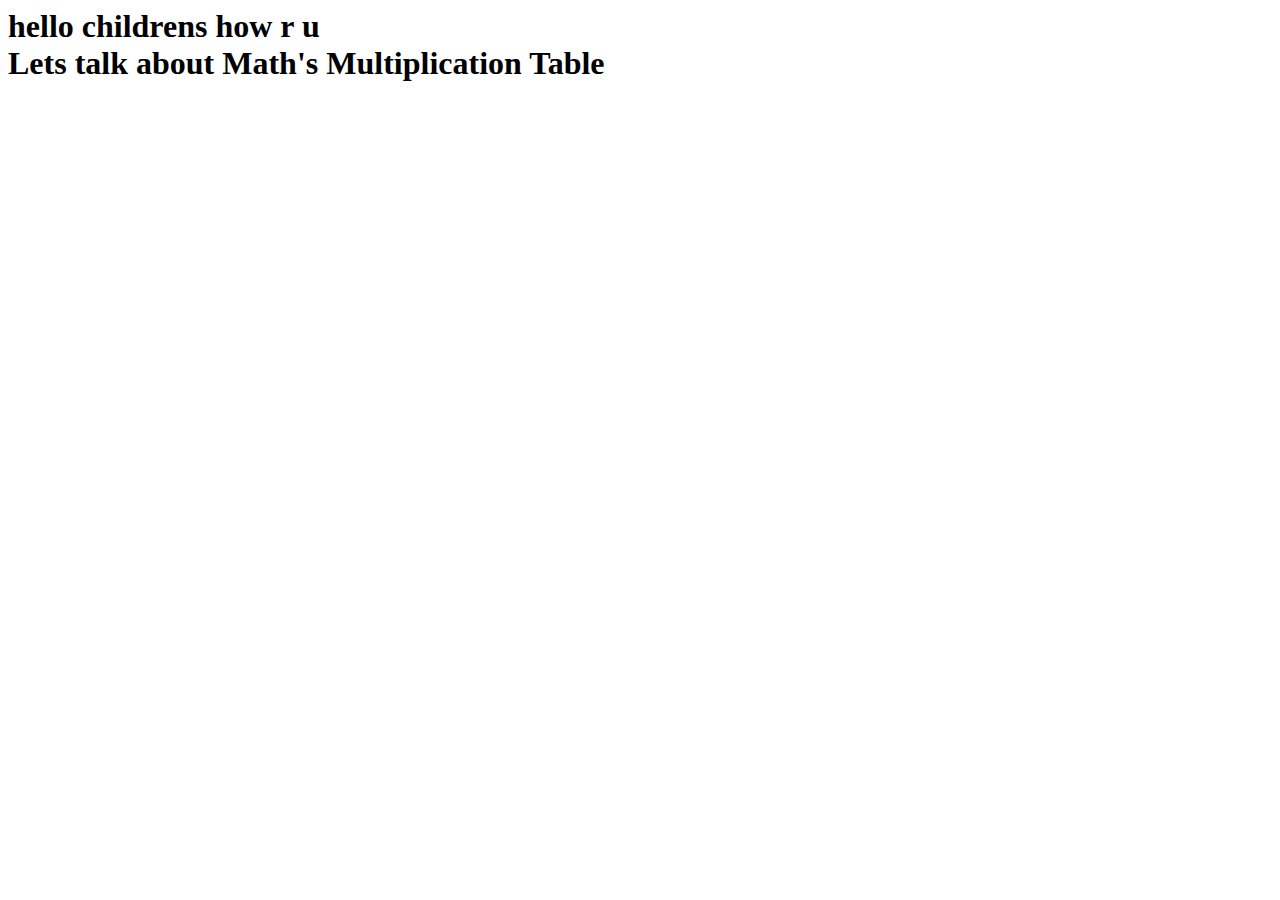
==== index.html @ 83c2e2f2 "update-javascript" ====
<html>
  <head>
    <title>Math's Multiplication Table for childern</title>

    <link rel="stylesheet" href="design.css" />
  </head>
  <body>
    <div class="main">
      <h1>
        hello childrens how r u
        <br />
        Lets talk about Math's Multiplication Table
      </h1>
    </div>
  </body>
  <script src="app.js"></script>
  <!-- <script>
    let number = prompt(
      " If you'd like to know a specific multiplication table, just let me know which one you're interested in, and I'll be happy to help."
    );

    function mlTable(number) {
      for (input = 1; input <= 10; input++) {
        document.write(`${number} x ${input}  =  ${number * input} <br>  `);
      }
    }

    mlTable(number);
  </script> -->
</html>
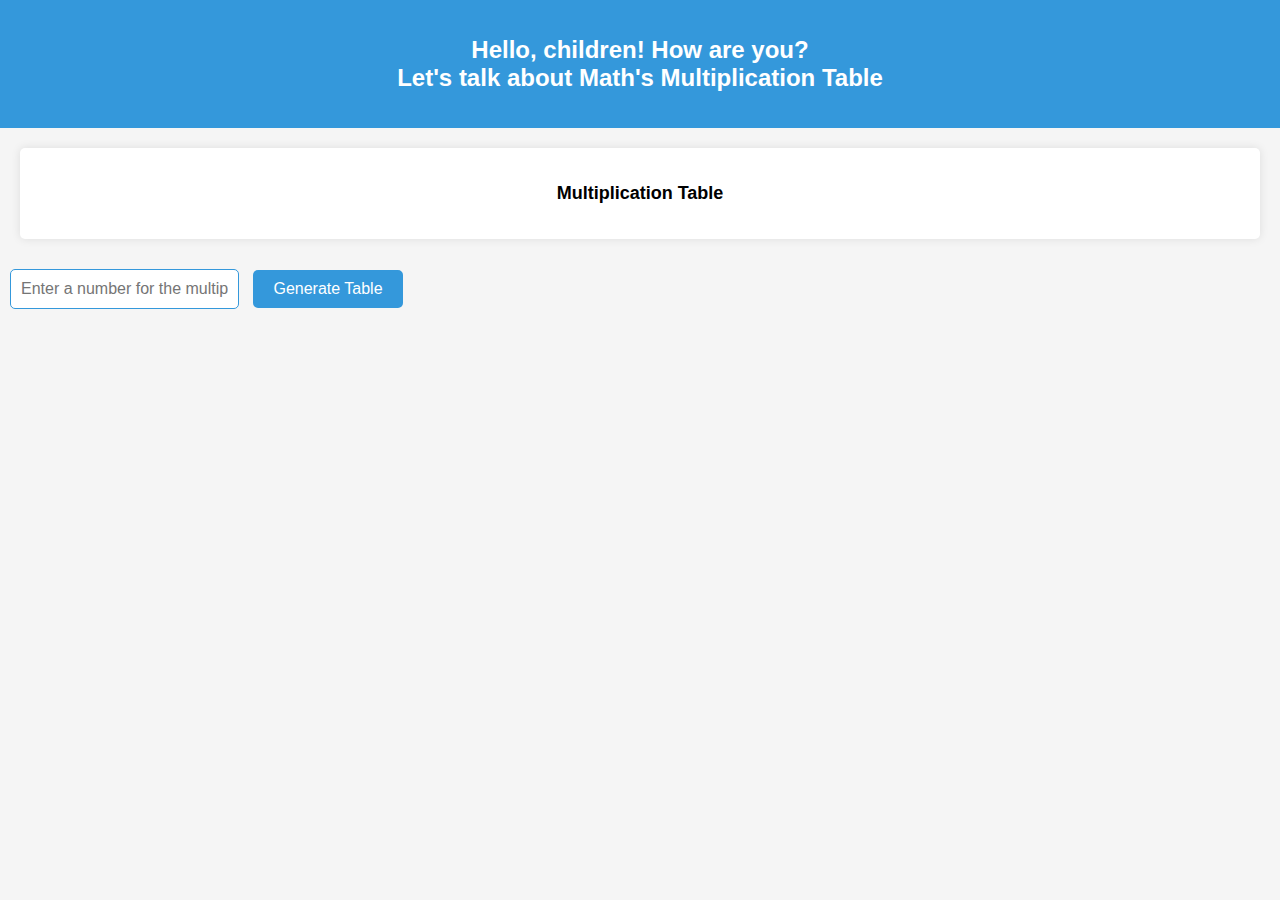
==== commit fb577bf8: "update" ====
--- a/index.html
+++ b/index.html
@@ -7,24 +7,25 @@
   <body>
     <div class="main">
       <h1>
-        hello childrens how r u
+        Hello, children! How are you?
         <br />
-        Lets talk about Math's Multiplication Table
+        Let's talk about Math's Multiplication Table
       </h1>
+    </div>
+    <div class="multiplication-table">
+      <h2>Multiplication Table</h2>
+      <div id="table-container">
+        <!-- The multiplication table will be generated here -->
+      </div>
+    </div>
+    <div class="prompt-container">
+      <input
+        type="text"
+        id="numberInput"
+        placeholder="Enter a number for the multiplication table"
+      />
+      <input type="button" value="Generate Table" onclick="generateTable()" />
     </div>
   </body>
   <script src="app.js"></script>
-  <!-- <script>
-    let number = prompt(
-      " If you'd like to know a specific multiplication table, just let me know which one you're interested in, and I'll be happy to help."
-    );
-
-    function mlTable(number) {
-      for (input = 1; input <= 10; input++) {
-        document.write(`${number} x ${input}  =  ${number * input} <br>  `);
-      }
-    }
-
-    mlTable(number);
-  </script> -->
 </html>
--- a/design.css
+++ b/design.css
@@ -0,0 +1,74 @@
+/* style.css */
+body {
+  font-family: Arial, sans-serif;
+  background-color: #f5f5f5;
+  margin: 0;
+  padding: 0;
+}
+
+.main {
+  background-color: #3498db;
+  color: white;
+  text-align: center;
+  padding: 20px;
+}
+
+h1 {
+  font-size: 24px;
+}
+
+.multiplication-table {
+  background-color: white;
+  border-radius: 5px;
+  box-shadow: 0px 0px 10px rgba(0, 0, 0, 0.1);
+  padding: 20px;
+  margin: 20px;
+  text-align: center;
+}
+
+h2 {
+  font-size: 18px;
+}
+
+#table-container {
+  display: flex;
+  flex-wrap: wrap;
+  justify-content: center;
+}
+
+#table-container div {
+  padding: 5px;
+  margin: 5px;
+  border: 1px solid #ccc;
+  border-radius: 5px;
+  background-color: #f9f9f9;
+  width: 120px;
+  text-align: center;
+}
+
+/* Add this CSS to your style.css file or include it within a <style> element in the HTML head section */
+
+/* Style the prompt input */
+input[type="text"] {
+  padding: 10px;
+  border: 1px solid #3498db;
+  border-radius: 5px;
+  font-size: 16px;
+  margin: 10px;
+}
+
+/* Style the prompt button */
+input[type="button"] {
+  background-color: #3498db;
+  color: white;
+  padding: 10px 20px;
+  border: none;
+  border-radius: 5px;
+  font-size: 16px;
+  cursor: pointer;
+}
+
+/* Hover effect for the button */
+input[type="button"]:hover {
+  background-color: #217dbb;
+}
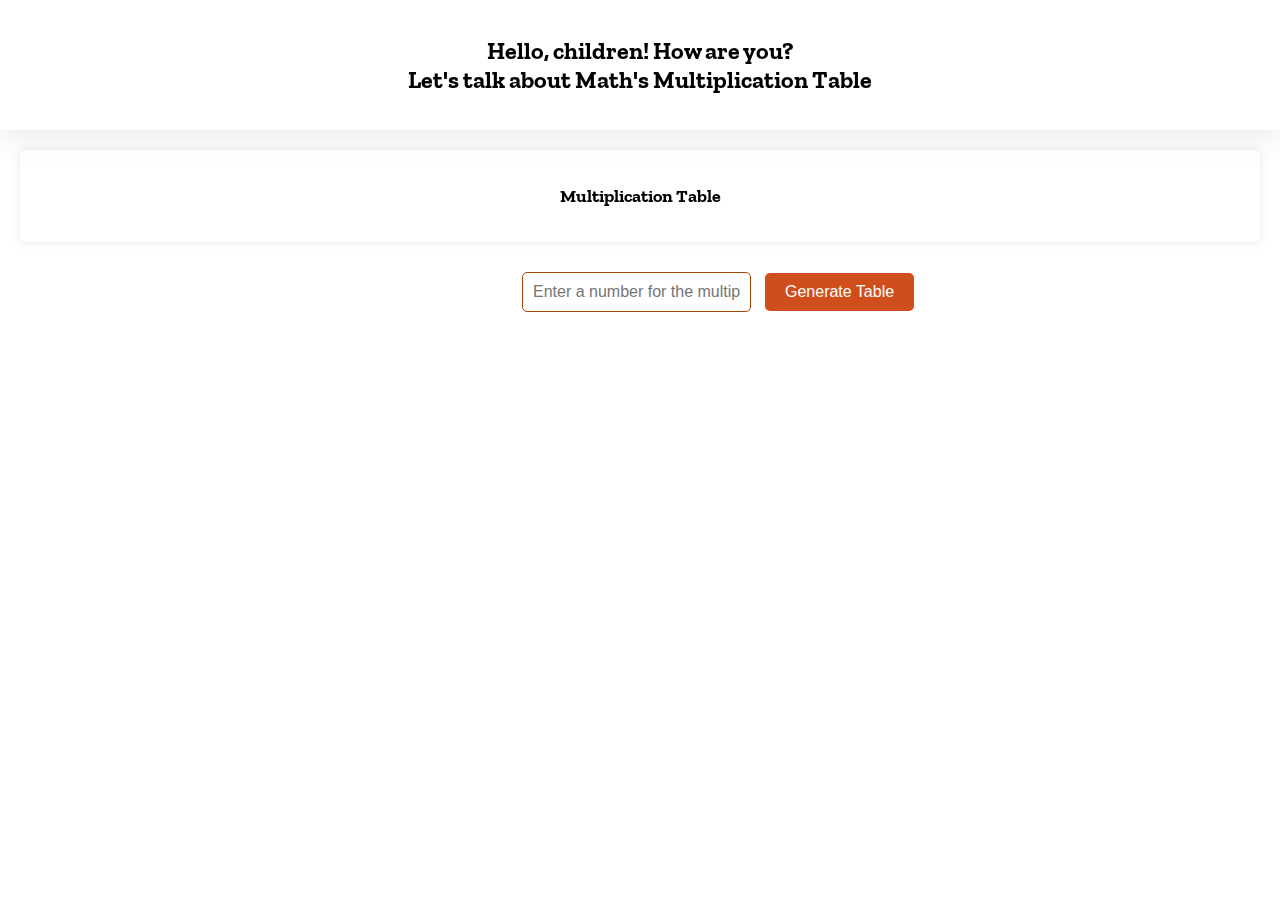
==== commit 55f66510: "comment-out" ====
--- a/index.html
+++ b/index.html
@@ -1,5 +1,7 @@
 <html>
   <head>
+    <meta name="keywords" content="HTML, CSS, JavaScript" />
+    <meta name="author" content="ali hasan, codebyarnob, arnob" />
     <title>Math's Multiplication Table for childern</title>
 
     <link rel="stylesheet" href="design.css" />
@@ -15,7 +17,7 @@
     <div class="multiplication-table">
       <h2>Multiplication Table</h2>
       <div id="table-container">
-        <!-- The multiplication table will be generated here -->
+        <!--  multiplication table will be generated here -->
       </div>
     </div>
     <div class="prompt-container">
@@ -29,3 +31,4 @@
   </body>
   <script src="app.js"></script>
 </html>
+<!-- code by arnob -->--- a/design.css
+++ b/design.css
@@ -1,14 +1,22 @@
-/* style.css */
+@import url("https://fonts.googleapis.com/css2?family=Zilla+Slab:wght@300&display=swap");
+
 body {
-  font-family: Arial, sans-serif;
-  background-color: #f5f5f5;
+  font-family: "Zilla Slab", serif;
+  background-image: url(img.webp);
+  background-position: center;
+  background-repeat: no-repeat;
+  background-size: cover;
+  height: 100vh;
   margin: 0;
   padding: 0;
+  overflow: hidden;
 }
-
+/* main */
 .main {
-  background-color: #3498db;
-  color: white;
+  background: rgba(255, 255, 255, 0.2);
+  box-shadow: 0 4px 30px rgba(0, 0, 0, 0.1);
+  backdrop-filter: blur(5px);
+  color: rgb(0, 0, 0);
   text-align: center;
   padding: 20px;
 }
@@ -17,15 +25,22 @@
   font-size: 24px;
 }
 
+/* table design */
 .multiplication-table {
-  background-color: white;
+  background: rgba(255, 255, 255, 0.2);
+  border-radius: 2em;
+  box-shadow: 0 4px 30px rgba(0, 0, 0, 0.1);
+  backdrop-filter: blur(5px);
   border-radius: 5px;
   box-shadow: 0px 0px 10px rgba(0, 0, 0, 0.1);
   padding: 20px;
   margin: 20px;
   text-align: center;
 }
-
+.prompt-container {
+  position: relative;
+  left: 40%;
+}
 h2 {
   font-size: 18px;
 }
@@ -46,12 +61,10 @@
   text-align: center;
 }
 
-/* Add this CSS to your style.css file or include it within a <style> element in the HTML head section */
-
 /* Style the prompt input */
 input[type="text"] {
   padding: 10px;
-  border: 1px solid #3498db;
+  border: 1px solid #a84706;
   border-radius: 5px;
   font-size: 16px;
   margin: 10px;
@@ -59,7 +72,7 @@
 
 /* Style the prompt button */
 input[type="button"] {
-  background-color: #3498db;
+  background-color: #cf4e1b;
   color: white;
   padding: 10px 20px;
   border: none;
@@ -70,5 +83,5 @@
 
 /* Hover effect for the button */
 input[type="button"]:hover {
-  background-color: #217dbb;
+  background-color: #ee5113;
 }
